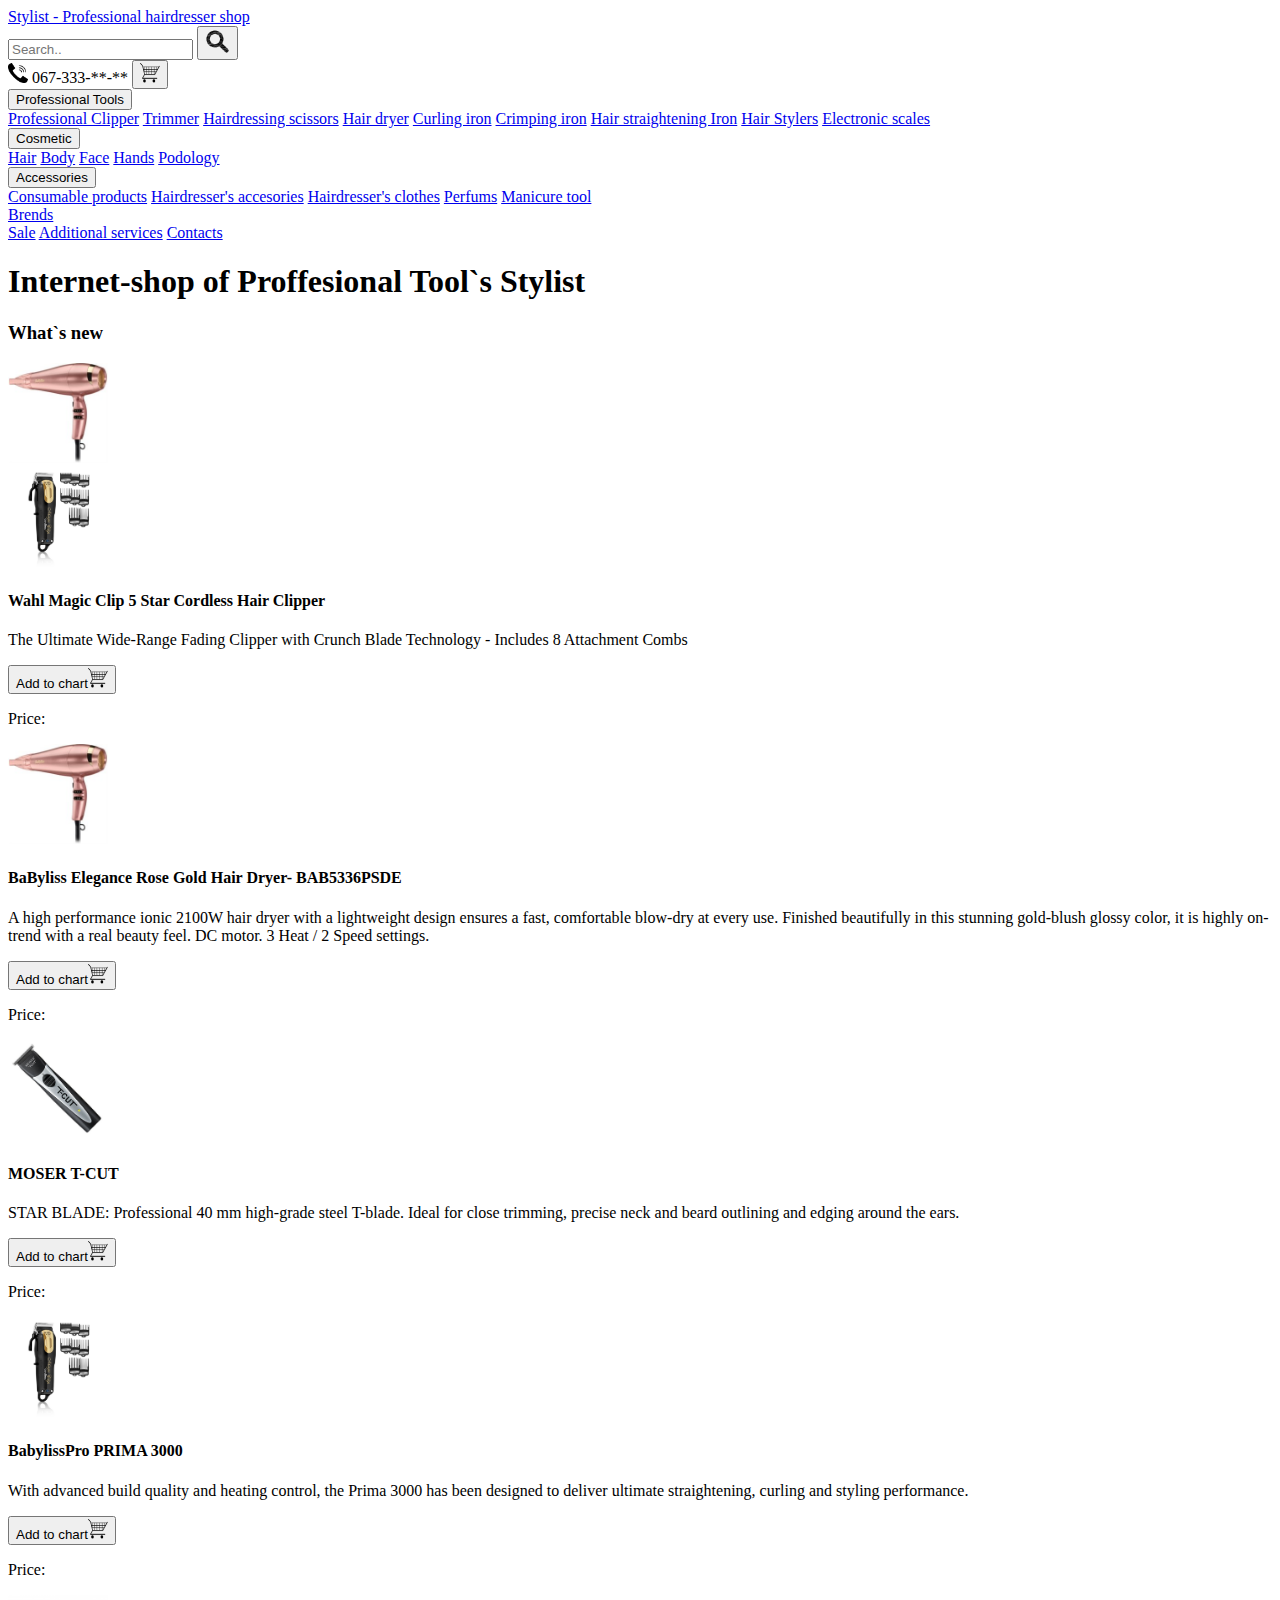
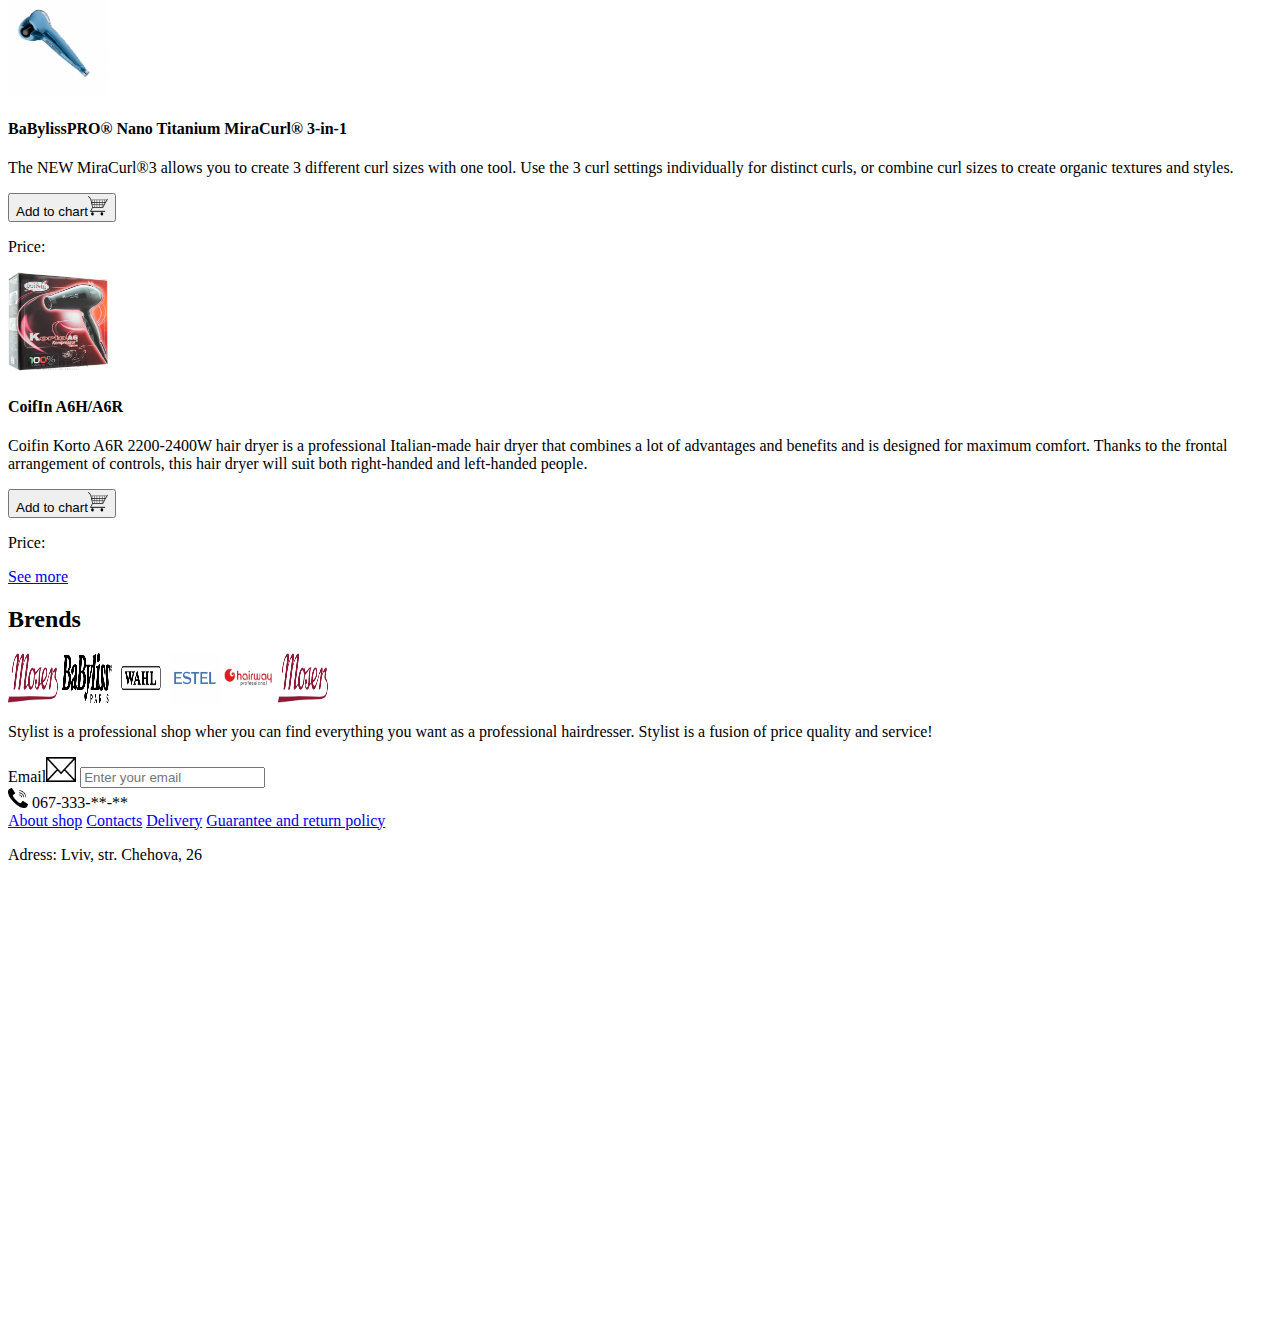
==== index.html @ c68a14d6 "my work" ====
<!DOCTYPE html>
<html lang="en">

<head>
	<meta charset="UTF-8">
	<meta name="viewport" content="width=device-width, initial-scale=1.0">
	<meta http-equiv="X-UA-Compatible" content="ie=edge">
	<title>Document</title>
</head>

<body>
	<header>
		<a class="active" href="index.html">Stylist - Professional hairdresser shop</a>
			<div class="search-container">
				<form action="/action_page.php">
					<input type="text" placeholder="Search.." name="search">
					<button type="submit"><img src="img_supp/find.png" alt="find icon" height="25" width="25"><i class="fa fa-search"></i></button>
				</form>
			</div>
			<img src="img_supp/phone.png" alt="phone us" height="20" width="20"> 067-333-**-**
			<button type="submit"><img src="img_supp/cart.png" alt="buying cart" height="20" width="20"></button>
	</header>
	<div class="menu">
		<div class="topnav">
			<div class="topnav-centered">
				<div class="dropdown">
					<button class="dropbtn">Professional Tools</button>
					<div class="dropdown-content">
						<a href="clipper.html">Professional Clipper</a>
						<a href="#">Trimmer</a>
						<a href="#">Hairdressing scissors</a>
						<a href="#">Hair dryer</a>
						<a href="#">Сurling iron</a>
						<a href="#">Crimping iron</a>
						<a href="#">Hair straightening Iron</a>
						<a href="#">Hair Stylers</a>
						<a href="#">Electronic scales</a>
					</div>
				</div>
			</div>
		</div>
		<div class="dropdown">
			<button class="dropbtn">Cosmetic</button>
			<div class="dropdown-content">
				<a href="#">Hair</a>
				<a href="#">Body</a>
				<a href="#">Face</a>
				<a href="#">Hands</a>
				<a href="#">Podology</a>
			</div>
		</div>
		<div class="dropdown">
			<button class="dropbtn">Accessories</button>
			<div class="dropdown-content">
				<a href="#">Consumable products</a>
				<a href="#">Hairdresser's accesories</a>
				<a href="#">Hairdresser's clothes</a>
				<a href="#">Perfums</a>
				<a href="#">Manicure tool</a>
			</div>
		</div>
		<a href="#brends">Brends</a>
		<div class="topnav-right">
			<a href="#sales">Sale</a>
			<a href="#additional">Additional services</a>
			<a href="#contacts">Contacts</a>
		</div>
	</div>
	<div class="rolling">
		<h1 id="heading">Internet-shop of Proffesional Tool`s Stylist</h1>
		<h3>What`s new</h3>
		<img src="img/babhairdrier.jpg" alt="carusell" height="100" width="100">
   </div>
		<div class="mostviewed">
			<div class="form1">
				<a href="#">
					<img src="img/wahlmagicclip.jpeg" width="100" height="100" alt="hair clipper">
                </a>
					<h4>Wahl Magic Clip 5 Star Cordless Hair Clipper</h4>
					<p>The Ultimate Wide-Range Fading Clipper with Crunch Blade Technology - Includes 8 Attachment Combs
					</p>
					<button class="add">Add to chart<img src="img_supp/cart.png" alt="buying cart" height="20" width="20"></button>
					<p>Price:</p>
			</div>
			<div class="form2">
				<a href="#">
					<img src="img/babhairdrier.jpg" width="100" height="100" alt="hair drier">
                </a>
					<h4>BaByliss Elegance Rose Gold Hair Dryer- BAB5336PSDE</h4>
					<p>A high performance ionic 2100W hair dryer with a lightweight design ensures a fast, comfortable
						blow-dry at every use.
						Finished beautifully in this stunning gold-blush glossy color, it is highly on-trend with a real
						beauty feel. DC motor. 3 Heat / 2 Speed settings.
					</p>
					<button class="add">Add to chart<img src="img_supp/cart.png" alt="buying cart" height="20" width="20"></button>
					<p>Price:</p>
			</div>
			<div class="form3">
				<a href="#">
					<img src="img/moser-t-cut.jpg" width="100" height="100" alt="moser t-cut trimmer">
                </a>
					<h4>MOSER T-CUT</h4>
					<p>STAR BLADE: Professional 40 mm high-grade steel T-blade. Ideal for close trimming, precise neck
						and beard outlining and edging around the ears.</p>
					<button class="add">Add to chart<img src="img_supp/cart.png" alt="buying cart" height="20" width="20"></button>
					<p>Price:</p>
			</div>
			<div class="form4">
				<a href="#">
					<img src="img/wahlmagicclip.jpeg" width="100" height="100" alt="STRAIGHTENERS">
                </a>
					<h4>BabylissPro PRIMA 3000</h4>
					<p>With advanced build quality and heating control, the Prima 3000 has been designed to deliver
						ultimate straightening, curling and styling performance.</p>
					<button class="add">Add to chart<img src="img_supp/cart.png" alt="buying cart" height="20" width="20"></button>
					<p>Price:</p>
			</div>
			<div class="form5">
				<a href="#">
					<img src="img/miracurl.jpg" width="100" height="100" alt="BaBylissPRO Nano Titanium MiraCurl">
                </a>
					<h4>BaBylissPRO® Nano Titanium MiraCurl® 3-in-1</h4>
					<p>The NEW MiraCurl®3 allows you to create 3 different curl sizes with one tool. Use the 3 curl
						settings individually for distinct curls, or combine curl sizes to create organic textures and
						styles.</p>
					<button class="add">Add to chart<img src="img_supp/cart.png" alt="buying cart" height="20" width="20"></button>
					<p>Price:</p>
			</div>
			<div class="form6">
				<a href="#">
					<img src="img/cortoa6.jpg" width="100" height="100" alt="hair drier">
                </a>
					<h4>CoifIn A6H/A6R</h4>
					<p>Coifin Korto A6R 2200-2400W hair dryer is a professional Italian-made hair dryer that combines a
						lot of advantages and benefits and is designed for maximum comfort. Thanks to the frontal
						arrangement of controls, this hair dryer will suit both right-handed and left-handed people.</p>
					<button class="add">Add to chart<img src="img_supp/cart.png" alt="buying cart" height="20" width="20"></button>
					<p>Price:</p>
			</div>
		</div>
		<div class="more">
			<a href="#">See more</a>
		</div>
		<div class="brnds">
			<h2 id="brends">Brends</h2>
			<img src="img/moserlogo.png" height="50" width="50" alt="logo">
			<img src="img/babylislogo.png" height="50" width="50" alt="logo">
			<img src="img/wahllogo.png" height="50" width="50" alt="logo">
			<img src="img/estellogo.jpg" height="50" width="50" alt="logo">
			<img src="img/hairwaylogo.jpg" height="50" width="50" alt="logo">
			<img src="img/moserlogo.png" height="50" width="50" alt="logo">
        </div>
			<div class="article">
				<p>Stylist is a professional shop wher you can find everything you want as a professional hairdresser.
					Stylist is a fusion of price quality and service!</p>
			</div>
			<div class="footer">
				<label class="email">Email<img src="img_supp/mail.png" alt="email" height="25" width="30">
            <input type="text" name="mail" placeholder="Enter your email">
        </label>
				<div class="contphone">
					<img src="img_supp/phone.png" alt="phone us" height="20" width="20"> 067-333-**-**
        </div>
					<div class="contact">
						<a href="#">About shop</a>
						<a href="#">Contacts</a>
						<a href="#">Delivery</a>
						<a href="#">Guarantee and return policy</a>
					</div>
					<div class="adress">
						<p>Adress: Lviv, str. Chehova, 26</p>
						<iframe
							src="https://www.google.com/maps/embed?pb=!1m18!1m12!1m3!1d2573.2209247962865!2d24.039779515709284!3d49.83830627939549!2m3!1f0!2f0!3f0!3m2!1i1024!2i768!4f13.1!3m3!1m2!1s0x473add233864821f%3A0xdc958e021e1be620!2z0KHRgtC40LvRltGB0YI!5e0!3m2!1suk!2sua!4v1590345260656!5m2!1suk!2sua"
							width="600" height="450" frameborder="0" style="border:0;" allowfullscreen=""
							aria-hidden="false" tabindex="0"></iframe>
					</div>
				</div>
</body>

</html>
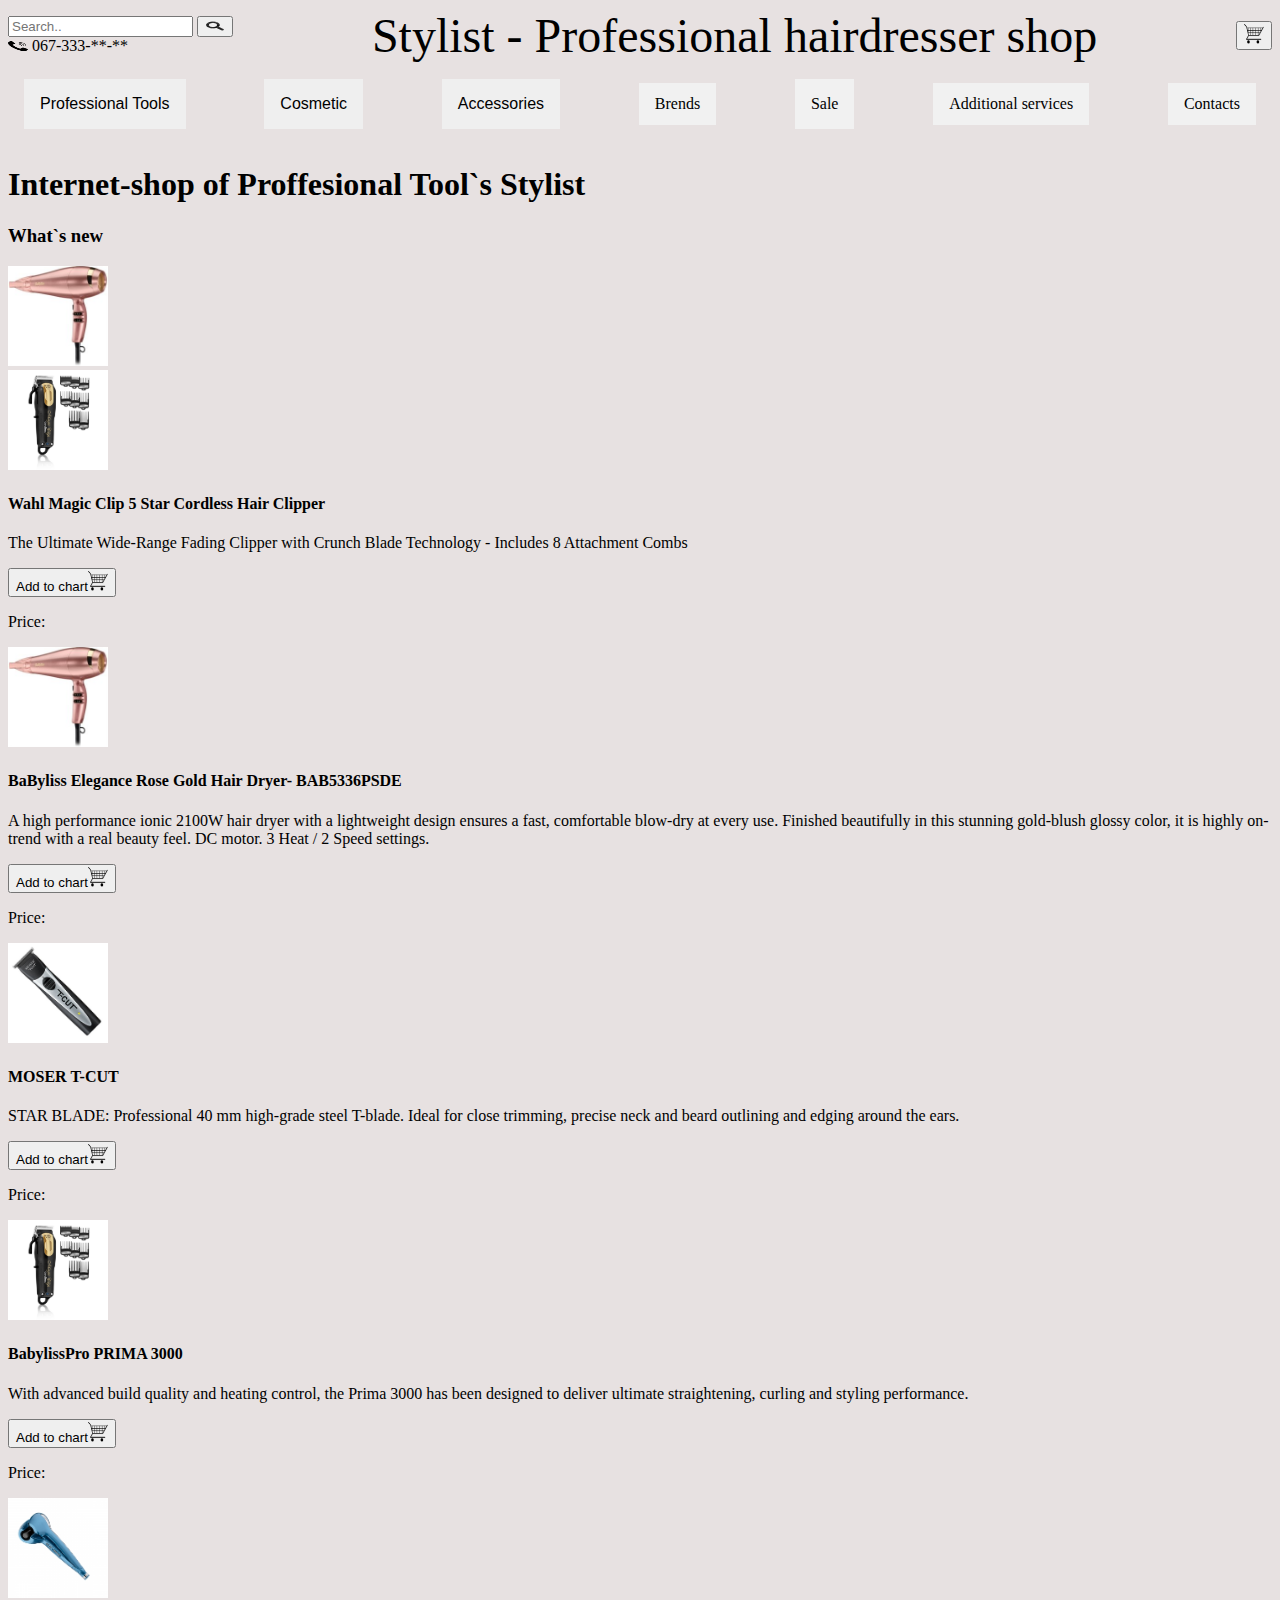
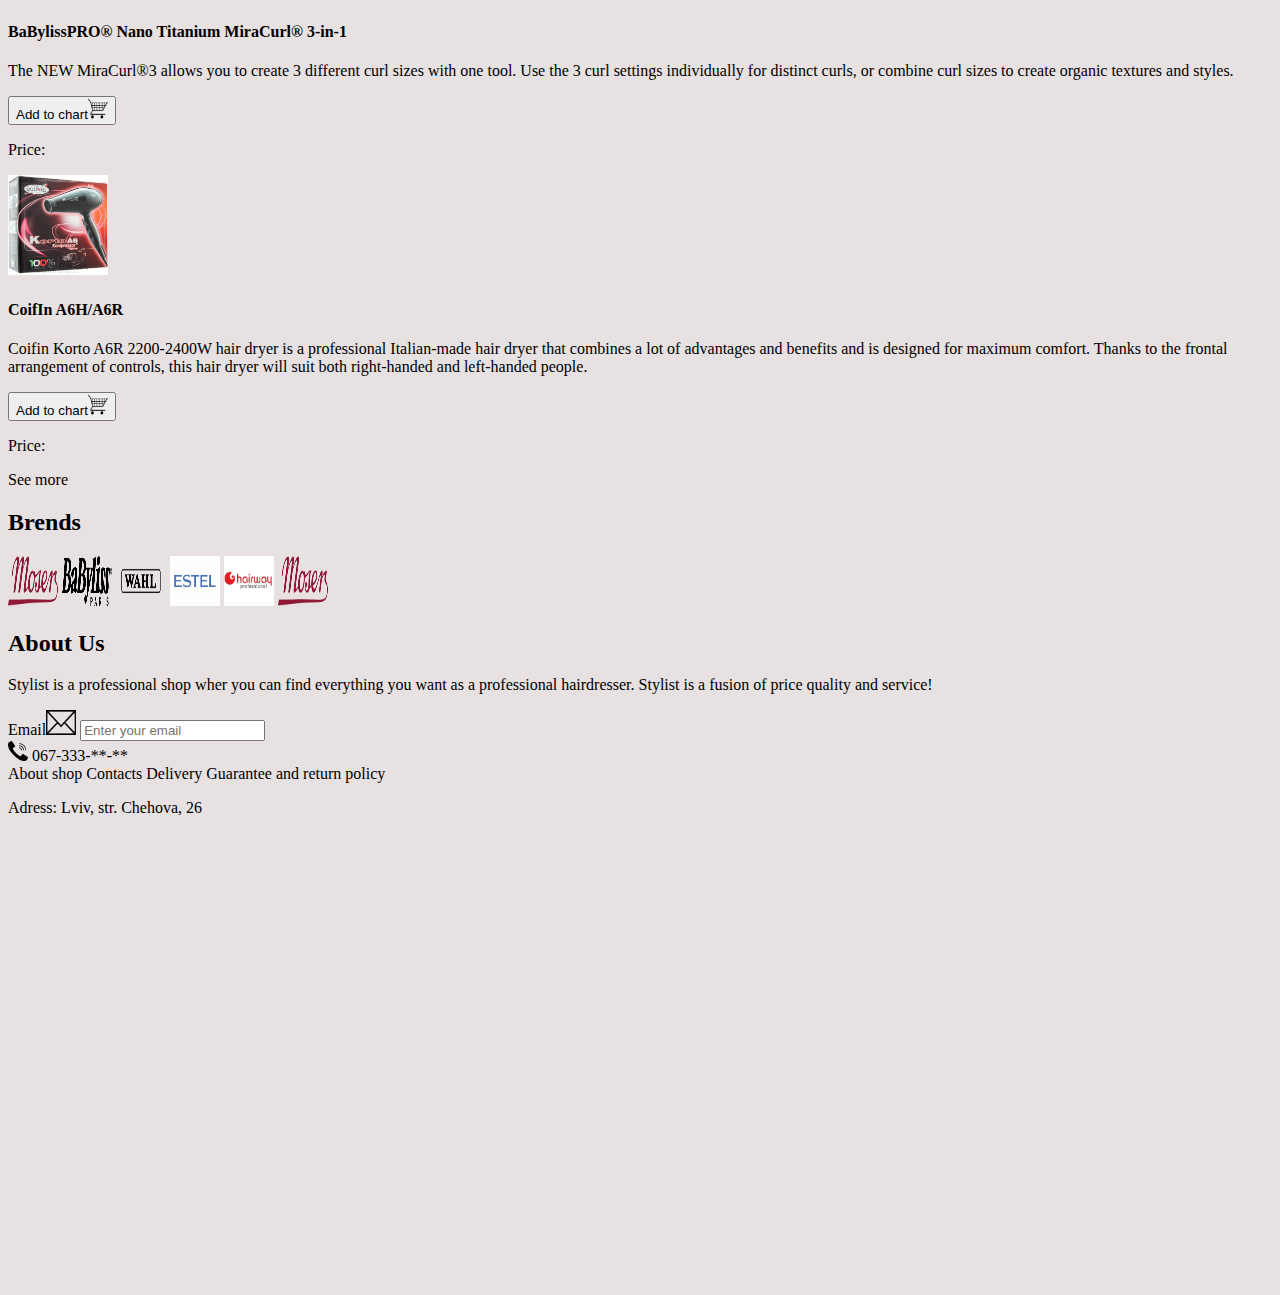
==== commit 36eff32c: "css" ====
--- a/index.html
+++ b/index.html
@@ -5,22 +5,27 @@
 	<meta charset="UTF-8">
 	<meta name="viewport" content="width=device-width, initial-scale=1.0">
 	<meta http-equiv="X-UA-Compatible" content="ie=edge">
-	<title>Document</title>
+	<title>Stylist</title>
+    <link rel="stylesheet" href="../css/index.css">
 </head>
 
 <body>
 	<header>
+        <div class="name">
 		<a class="active" href="index.html">Stylist - Professional hairdresser shop</a>
-			<div class="search-container">
-				<form action="/action_page.php">
-					<input type="text" placeholder="Search.." name="search">
-					<button type="submit"><img src="img_supp/find.png" alt="find icon" height="25" width="25"><i class="fa fa-search"></i></button>
-				</form>
-			</div>
-			<img src="img_supp/phone.png" alt="phone us" height="20" width="20"> 067-333-**-**
+        </div>
+		<div class="search-tel">
+			<form id="sbtn" action="/action_page.php">
+				<input id="txthold" type="text" placeholder="Search.." name="search">
+				<button type="submit"><img id="find" src="img_supp/find.png" alt="find icon"><i class="fa fa-search"></i></button>
+			</form>
+			<img id="phon" src="img_supp/phone.png" alt="phone"> 067-333-**-**
+        </div>
+        <div class="cart">
 			<button type="submit"><img src="img_supp/cart.png" alt="buying cart" height="20" width="20"></button>
+        </div>
 	</header>
-	<div class="menu">
+	<nav>
 		<div class="topnav">
 			<div class="topnav-centered">
 				<div class="dropdown">
@@ -59,20 +64,18 @@
 				<a href="#">Manicure tool</a>
 			</div>
 		</div>
-		<a href="#brends">Brends</a>
-		<div class="topnav-right">
-			<a href="#sales">Sale</a>
-			<a href="#additional">Additional services</a>
-			<a href="#contacts">Contacts</a>
-		</div>
-	</div>
-	<div class="rolling">
+		<a class="brend" href="#brends">Brends</a>
+		<a class="sale" href="#sales">Sale</a>
+        <a class="addition" href="#additional">Additional services</a>
+		<a class="cont" href="#contacts">Contacts</a>
+	</nav>
+	<section class="rolling">
 		<h1 id="heading">Internet-shop of Proffesional Tool`s Stylist</h1>
 		<h3>What`s new</h3>
 		<img src="img/babhairdrier.jpg" alt="carusell" height="100" width="100">
-   </div>
-		<div class="mostviewed">
-			<div class="form1">
+   </section>
+	<main class="mostviewed">
+			<div class="wahlmagicclip">
 				<a href="#">
 					<img src="img/wahlmagicclip.jpeg" width="100" height="100" alt="hair clipper">
                 </a>
@@ -82,7 +85,7 @@
 					<button class="add">Add to chart<img src="img_supp/cart.png" alt="buying cart" height="20" width="20"></button>
 					<p>Price:</p>
 			</div>
-			<div class="form2">
+			<div class="babhairdrier">
 				<a href="#">
 					<img src="img/babhairdrier.jpg" width="100" height="100" alt="hair drier">
                 </a>
@@ -95,7 +98,7 @@
 					<button class="add">Add to chart<img src="img_supp/cart.png" alt="buying cart" height="20" width="20"></button>
 					<p>Price:</p>
 			</div>
-			<div class="form3">
+			<div class="moser-t-cut">
 				<a href="#">
 					<img src="img/moser-t-cut.jpg" width="100" height="100" alt="moser t-cut trimmer">
                 </a>
@@ -105,7 +108,7 @@
 					<button class="add">Add to chart<img src="img_supp/cart.png" alt="buying cart" height="20" width="20"></button>
 					<p>Price:</p>
 			</div>
-			<div class="form4">
+			<div class="wahlmagicclip">
 				<a href="#">
 					<img src="img/wahlmagicclip.jpeg" width="100" height="100" alt="STRAIGHTENERS">
                 </a>
@@ -115,7 +118,7 @@
 					<button class="add">Add to chart<img src="img_supp/cart.png" alt="buying cart" height="20" width="20"></button>
 					<p>Price:</p>
 			</div>
-			<div class="form5">
+			<div class="miracurl">
 				<a href="#">
 					<img src="img/miracurl.jpg" width="100" height="100" alt="BaBylissPRO Nano Titanium MiraCurl">
                 </a>
@@ -126,7 +129,7 @@
 					<button class="add">Add to chart<img src="img_supp/cart.png" alt="buying cart" height="20" width="20"></button>
 					<p>Price:</p>
 			</div>
-			<div class="form6">
+			<div class="cortoa6">
 				<a href="#">
 					<img src="img/cortoa6.jpg" width="100" height="100" alt="hair drier">
                 </a>
@@ -137,44 +140,44 @@
 					<button class="add">Add to chart<img src="img_supp/cart.png" alt="buying cart" height="20" width="20"></button>
 					<p>Price:</p>
 			</div>
-		</div>
-		<div class="more">
-			<a href="#">See more</a>
-		</div>
+	</main>
+	<section class="more">
+		<a href="#">See more</a>
 		<div class="brnds">
-			<h2 id="brends">Brends</h2>
-			<img src="img/moserlogo.png" height="50" width="50" alt="logo">
-			<img src="img/babylislogo.png" height="50" width="50" alt="logo">
-			<img src="img/wahllogo.png" height="50" width="50" alt="logo">
-			<img src="img/estellogo.jpg" height="50" width="50" alt="logo">
-			<img src="img/hairwaylogo.jpg" height="50" width="50" alt="logo">
-			<img src="img/moserlogo.png" height="50" width="50" alt="logo">
+	    	<h2 id="brends">Brends</h2>
+		    <img src="img/moserlogo.png" height="50" width="50" alt="logo">
+		    <img src="img/babylislogo.png" height="50" width="50" alt="logo">
+		    <img src="img/wahllogo.png" height="50" width="50" alt="logo">
+		    <img src="img/estellogo.jpg" height="50" width="50" alt="logo">
+		    <img src="img/hairwaylogo.jpg" height="50" width="50" alt="logo">
+		    <img src="img/moserlogo.png" height="50" width="50" alt="logo">
         </div>
-			<div class="article">
-				<p>Stylist is a professional shop wher you can find everything you want as a professional hairdresser.
-					Stylist is a fusion of price quality and service!</p>
-			</div>
-			<div class="footer">
-				<label class="email">Email<img src="img_supp/mail.png" alt="email" height="25" width="30">
+    </section>
+	<article class="article">
+        <h2>About Us</h2>
+		<p>Stylist is a professional shop wher you can find everything you want as a professional hairdresser.
+		Stylist is a fusion of price quality and service!</p>
+	</article>
+	<footer>
+		<label class="email">Email<img src="img_supp/mail.png" alt="email" height="25" width="30">
             <input type="text" name="mail" placeholder="Enter your email">
         </label>
-				<div class="contphone">
-					<img src="img_supp/phone.png" alt="phone us" height="20" width="20"> 067-333-**-**
+		<div class="contphone">
+			<img src="img_supp/phone.png" alt="phone us" height="20" width="20"> 067-333-**-**
         </div>
-					<div class="contact">
-						<a href="#">About shop</a>
-						<a href="#">Contacts</a>
-						<a href="#">Delivery</a>
-						<a href="#">Guarantee and return policy</a>
-					</div>
-					<div class="adress">
-						<p>Adress: Lviv, str. Chehova, 26</p>
-						<iframe
-							src="https://www.google.com/maps/embed?pb=!1m18!1m12!1m3!1d2573.2209247962865!2d24.039779515709284!3d49.83830627939549!2m3!1f0!2f0!3f0!3m2!1i1024!2i768!4f13.1!3m3!1m2!1s0x473add233864821f%3A0xdc958e021e1be620!2z0KHRgtC40LvRltGB0YI!5e0!3m2!1suk!2sua!4v1590345260656!5m2!1suk!2sua"
-							width="600" height="450" frameborder="0" style="border:0;" allowfullscreen=""
-							aria-hidden="false" tabindex="0"></iframe>
-					</div>
-				</div>
+		<div class="contact">
+			<a href="#">About shop</a>
+			<a href="#">Contacts</a>
+			<a href="#">Delivery</a>
+			<a href="#">Guarantee and return policy</a>
+		</div>
+		<div class="adress">
+		<p>Adress: Lviv, str. Chehova, 26</p>
+		<iframe
+		    src="https://www.google.com/maps/embed?pb=!1m18!1m12!1m3!1d2573.2209247962865!2d24.039779515709284!3d49.83830627939549!2m3!1f0!2f0!3f0!3m2!1i1024!2i768!4f13.1!3m3!1m2!1s0x473add233864821f%3A0xdc958e021e1be620!2z0KHRgtC40LvRltGB0YI!5e0!3m2!1suk!2sua!4v1590345260656!5m2!1suk!2sua"
+		    width="600" height="450" frameborder="0" style="border:0;" allowfullscreen=""
+		    aria-hidden="false" tabindex="0"></iframe>
+		</div>
+	</footer>
 </body>
-
 </html>--- a/css/index.css
+++ b/css/index.css
@@ -0,0 +1,100 @@
+body {
+    background: #e7e1e1;
+    font-family: 'Times New Roman', Times, serif, sans-serif;
+
+    }
+a {
+    text-decoration: none;
+    color: black;
+}
+header {
+    display: flex;
+    justify-content: space-between;
+
+}
+.search-tel {
+    order: -1;
+    align-self: center;
+    }
+#find {
+    height: 10px;
+    width: 20px;
+}
+#phon{
+    height: 10px;
+    width: 20px;
+}
+.name {
+    font-size: 3rem;
+    text-align: center;
+}
+.cart{
+    justify-content: center;
+    align-self: center;
+    font-size: 
+}
+nav{
+    display: flex;
+    justify-content: space-between;
+    align-items: center;
+        color: black;
+  padding: 16px;
+  font-size: 16px;
+  border: none;
+  margin: 0;
+  border: 1px #e7e1e1;
+}
+
+.dropbtn {
+  color: black;
+  padding: 16px;
+  font-size: 16px;
+  border: none;
+  cursor: pointer;
+  
+}
+
+.dropdown-content {
+  display: none;
+  position: absolute;
+  background-color: #f9f9f9;
+  min-width: 160px;
+  box-shadow: 0px 8px 16px 0px rgba(0,0,0,0.2);
+  z-index: 1;
+}
+
+.dropdown-content a {
+  color: black;
+  padding: 12px 16px;
+  text-decoration: none;
+  display: block;
+}
+
+.dropdown-content a:hover {background-color: #f1f1f1}
+
+.dropdown:hover .dropdown-content {
+  display: block;
+}
+
+.dropdown:hover .dropbtn {
+  background-color: #e9ccb1;
+}
+.sale {
+    background-color: #f1f1f1;
+    padding: 16px 16px;
+}
+
+.brend {
+    background-color: #f1f1f1;
+    padding: 12px 16px;
+}
+
+.addition {
+    background-color: #f1f1f1;
+    padding: 12px 16px;
+}
+
+.cont {
+    background-color: #f1f1f1;
+    padding: 12px 16px;
+}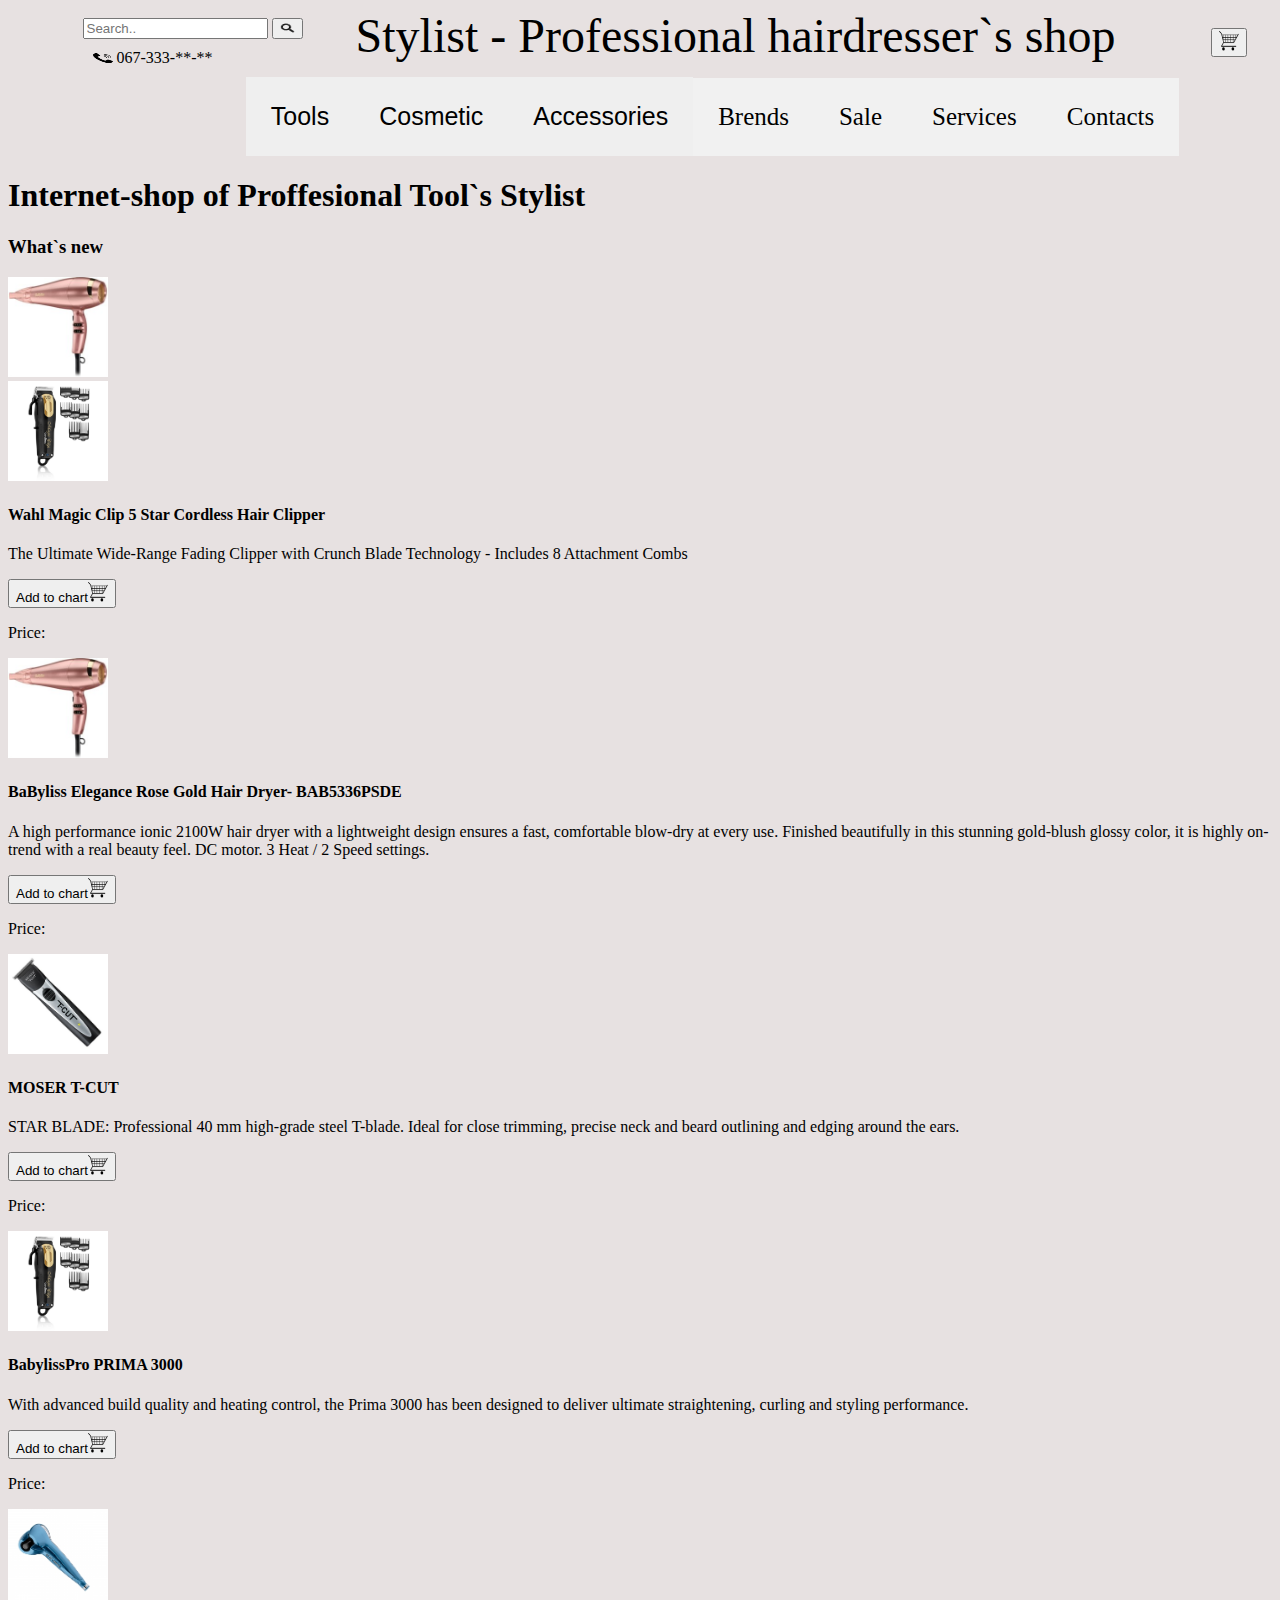
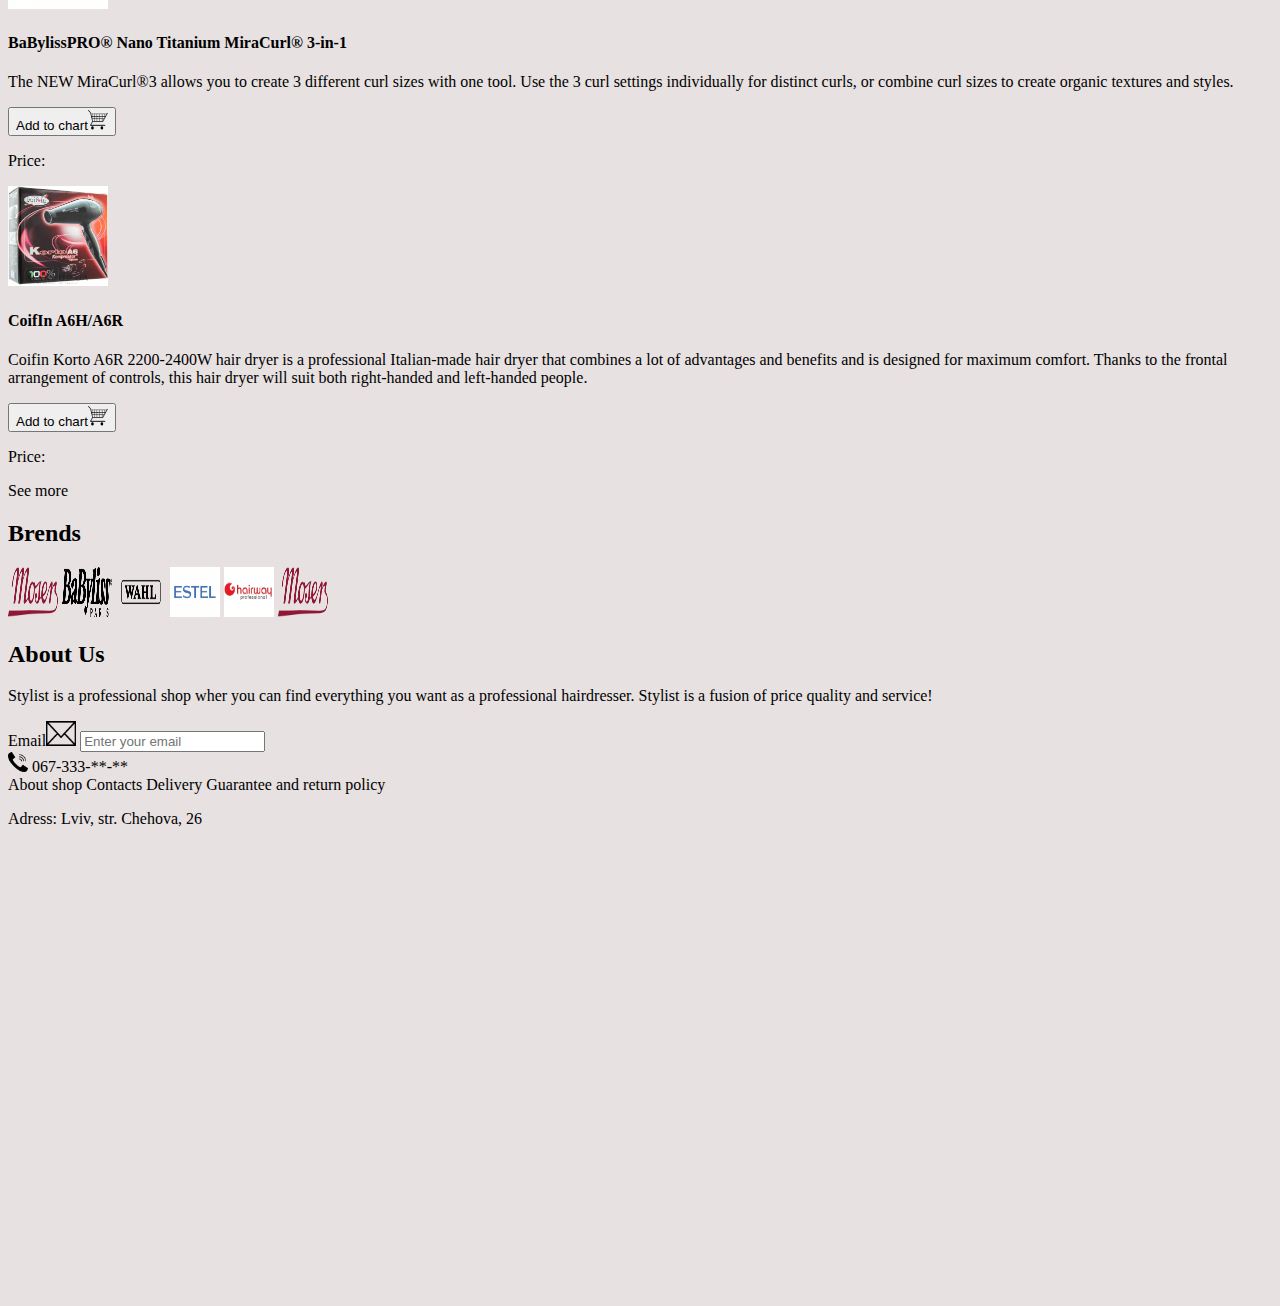
==== commit e6e15a8a: "head+nav" ====
--- a/index.html
+++ b/index.html
@@ -12,14 +12,16 @@
 <body>
 	<header>
         <div class="name">
-		<a class="active" href="index.html">Stylist - Professional hairdresser shop</a>
+		<a class="active" href="index.html">Stylist - Professional hairdresser`s shop</a>
         </div>
 		<div class="search-tel">
 			<form id="sbtn" action="/action_page.php">
 				<input id="txthold" type="text" placeholder="Search.." name="search">
-				<button type="submit"><img id="find" src="img_supp/find.png" alt="find icon"><i class="fa fa-search"></i></button>
+				<button id="searc" type="submit"><img id="find" src="img_supp/find.png" alt="find icon"><i class="fa fa-search"></i></button>
 			</form>
-			<img id="phon" src="img_supp/phone.png" alt="phone"> 067-333-**-**
+            <div class="tel">
+			    <img id="phon" src="img_supp/phone.png" alt="phone"> 067-333-**-**
+            </div>
         </div>
         <div class="cart">
 			<button type="submit"><img src="img_supp/cart.png" alt="buying cart" height="20" width="20"></button>
@@ -29,7 +31,7 @@
 		<div class="topnav">
 			<div class="topnav-centered">
 				<div class="dropdown">
-					<button class="dropbtn">Professional Tools</button>
+					<button class="dropbtn">Tools</button>
 					<div class="dropdown-content">
 						<a href="clipper.html">Professional Clipper</a>
 						<a href="#">Trimmer</a>
@@ -66,7 +68,7 @@
 		</div>
 		<a class="brend" href="#brends">Brends</a>
 		<a class="sale" href="#sales">Sale</a>
-        <a class="addition" href="#additional">Additional services</a>
+        <a class="addition" href="#additional">Services</a>
 		<a class="cont" href="#contacts">Contacts</a>
 	</nav>
 	<section class="rolling">
--- a/css/index.css
+++ b/css/index.css
@@ -1,54 +1,68 @@
 body {
     background: #e7e1e1;
     font-family: 'Times New Roman', Times, serif, sans-serif;
+    }
 
-    }
 a {
     text-decoration: none;
     color: black;
 }
+
 header {
     display: flex;
-    justify-content: space-between;
+    justify-content: center;
+    margin-left: 45px;
 
 }
+
 .search-tel {
     order: -1;
     align-self: center;
-    }
+}
+
+#sbtn {
+    margin: 10px 5px;
+}
+
+.tel {
+    margin: 10px 15px;
+}
+
 #find {
+    margin: 0;
     height: 10px;
-    width: 20px;
+    width: 15px;
 }
+
 #phon{
     height: 10px;
     width: 20px;
 }
+
 .name {
     font-size: 3rem;
     text-align: center;
+    margin-left: 1em;
+    margin-right: 2em;
 }
+
 .cart{
     justify-content: center;
     align-self: center;
-    font-size: 
 }
+
 nav{
-    display: flex;
-    justify-content: space-between;
-    align-items: center;
-        color: black;
-  padding: 16px;
-  font-size: 16px;
-  border: none;
-  margin: 0;
-  border: 1px #e7e1e1;
+  display: flex;
+  justify-content: center;
+  align-items: center;
+  color: black;
+  margin-left: 145px;
 }
 
 .dropbtn {
   color: black;
-  padding: 16px;
-  font-size: 16px;
+  padding: 25px;
+  font-size: 25px;
   border: none;
   cursor: pointer;
   
@@ -79,22 +93,65 @@
 .dropdown:hover .dropbtn {
   background-color: #e9ccb1;
 }
-.sale {
-    background-color: #f1f1f1;
-    padding: 16px 16px;
-}
 
 .brend {
     background-color: #f1f1f1;
-    padding: 12px 16px;
+    padding: 25px 25px;
+    font-size: 25px;
+}
+
+.brend:hover {
+  background-color: #e9ccb1;
+}
+
+.sale {
+    background-color: #f1f1f1;
+    padding: 25px 25px;
+    font-size: 25px;
+}
+
+.sale:hover {
+  background-color: #e9ccb1;
 }
 
 .addition {
     background-color: #f1f1f1;
-    padding: 12px 16px;
+    padding: 25px 25px;
+    font-size: 25px;
+}
+
+.addition:hover {
+  background-color: #e9ccb1;
 }
 
 .cont {
     background-color: #f1f1f1;
-    padding: 12px 16px;
-}+    padding: 25px 25px;
+    font-size: 25px;
+}
+
+.cont:hover {
+  background-color: #e9ccb1;
+}
+
+@media (max-width:780px) {
+   .brend { 
+       display: none;
+   }     
+   .sale {
+       display: none;
+   }
+   .addition {
+      display: none; 
+   }
+   .cont {
+      display: none;
+   }
+}
+
+@media (max-width:1024px) {
+    #searc {
+        display: none;
+    }
+}
+ 
